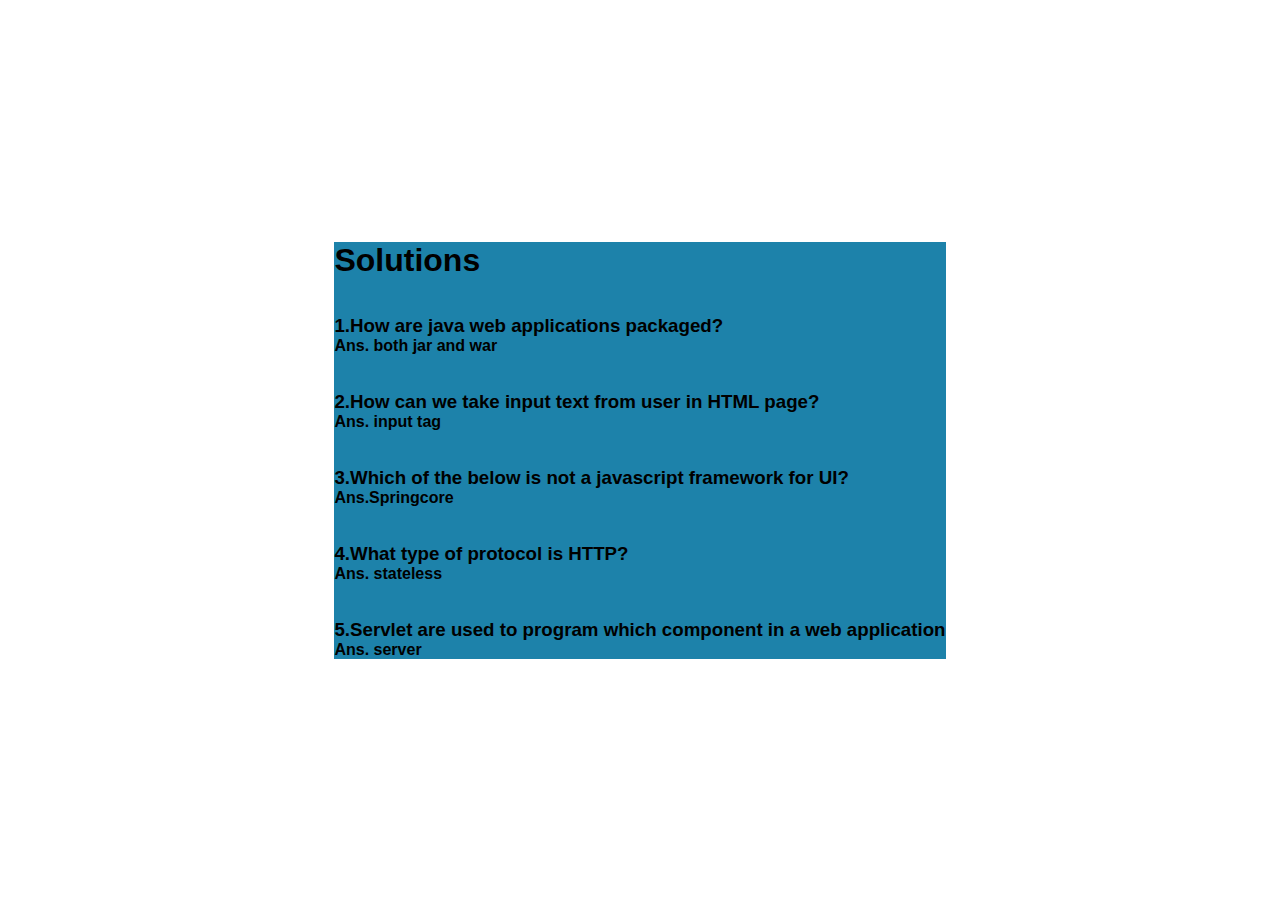
==== review.html @ 6394eb16 "first version of Quiz" ====
<!DOCTYPE html>
<html lang="en">
<head>
    <meta charset="UTF-8">
    <meta name="viewport" content="width=device-width, initial-scale=1.0">
    <title>Review Solutions</title>
    <link rel="stylesheet" href="style.css"/>
</head>
<body>
    <div class="container1">
        <h1><b>Solutions</b></h1>
        <br/>
        <br/>
        <h3>1.How are java web applications packaged?</h3>
        <h4>Ans. both jar and war</h4>
        <br/>
        <br/>

        <h3>2.How can we take input text from user in HTML page?</h3>
        <h4>Ans. input tag</h4>
        <br/>
        <br/>

        <h3>3.Which of the below is not a javascript framework for UI?</h3>
        <h4>Ans.Springcore</h4>
        <br/>
        <br/>

        <h3>4.What type of protocol is HTTP?</h3>
        <h4>Ans. stateless</h4>
        <br/>
        <br/>

        <h3>5.Servlet are used to program which component in a web application</h3>
        <h4>Ans. server</h4>
    </div>
</body>
</html>
---- style.css ----
@import url("https://fonts.googleapis.com/css2?family=Open+Sans:wght@300&display=swap"); 

*{
    margin: 0;
    padding:0;
    box-sizing: border-box;
}

body {
    font-family: 'sans-serif', sans-serif;
    background-image: url("https://i.pinimg.com/originals/6b/6e/6a/6b6e6ad625caf5cfe546a67a2f545231.gif");
    background-size: cover;
    display: flex;
    justify-content: center;
    align-items: center;
    min-height: 100vh;
}
.container{
    width: 750px;
    background-color: rgb(92, 182, 170);
    box-shadow:0 0 50px 0 rgba(0,0, 0, 0.2);
    min-height: 350px;
    padding:50px 50px ;
    border-radius: 10px;
    display:flex;
}
.leftSide,
.rightSide{
    width: 50%;
}
.leftSide img{
    height:300px;
    width:300px;
}
.rightSide h1{
    color:#201414;
    font-size: 32px;
}
.rightSide h2{
    color: #444 ;
    margin:20px auto 10px;
    font-size:25px;
}
.rightSide ul{
    color: #444 ;
    font-size:18px;
    margin-top:600;
    list-style-type: circle;
    list-style-position: inside;
    
}
.rightSide ul li{
    margin-top: 5px;
}
.rightSide a{
    background-color: #dbd9d9;
    border-radius: 100px;
    color:rgb(46, 40, 40);
    font-weight:600;
    width:100%;
    display:inline-block;
    text-align: center;
    padding:15px 0;
    margin-top:25px;
    text-decoration: none;
    outline:none;

}
.box{
    background-color: darkcyan;
    border-radius: 30px;
    box-shadow:0 0 50px 0 rgba(0,0, 0, 0.2);
    min-height: 350px;
    width:540px;
    padding:50px;
}
.title{
    border-bottom: 1px solid #464646;
    color:#464646;
    padding-bottom:10px;
    margin-bottom:20px;
    font-weight:600;
    font-size:24px;
}

.optionBox span{
    background-color:rgb(219, 222, 223);
    border-radius: 10px;
    color:rgb(32, 28, 28);
    border:1px solid,#444;
    padding:10px 15px;
    

}
.header{
    margin-bottom: 30px;
    display:flex;
    justify-content:space-between ;
}
.scoreBox{
    border-radius: 100px;
    padding:10px 15px;
    border:1px solid #444;
    color:#444;
}
.questionBox{
    background-color: rgb(219, 222, 223);
    color:rgb(32, 28, 28);
    border-radius: 10px;
    padding:10px 15px;
}
.optionBox{
    display: grid;
    grid-template-columns: 1fr 1fr;
    margin: 30px 0;
    grid-gap:15px;
}
.footer{
    display: flex;
    justify-content: space-between;
    
}
.footer button{
    background-color: #1da3dd;
    border-radius: 5px;
    padding:7px 15px;
    color:#fff;
    border:0;
    outline:none;
    font-size: 20px;
}
.resultBox{
    margin-bottom: 30px;
    display: grid;
    grid-template-columns: 1fr 1fr;
    grid-row-gap:15px;
    font-size:20px
}
.resultBox *:nth-child(odd){
    text-align:right;
}
.resultBox span{
    font-weight: 600;
}
.buttonBox{
    border-top:1px solid #444;
    
    text-align:center;
}
.buttonBox a{
    background-color:#1da3dd;
    border-radius: 50px;
    border:0;
    text-decoration: none;
    color:#fff;
    outline: none;
    padding: 7px 15px;
    margin-top: 30px;
    display: inline-block;
}
.optionBox span.right{
    background-color: rgb(74, 206, 57);
    border-color: chartreuse;
    color:cornsilk;
}
.optionBox span.wrong{
    background-color: crimson;
    border-color:crimson;
    color:cyan;
}
.container1{
    background-color: rgb(29, 130, 170);
    /* height: auto; */


}
span:hover{
    background-color: rgb(241, 241, 79);
}


@media screen and (max-width:768px){
    .leftSide{
        display: none;
    }
    .container{
        width: 425px;
    }
    .rightSide{
        width:100px;
    }
    .optionBox{
        grid-template-columns: 1fr;
    }
}
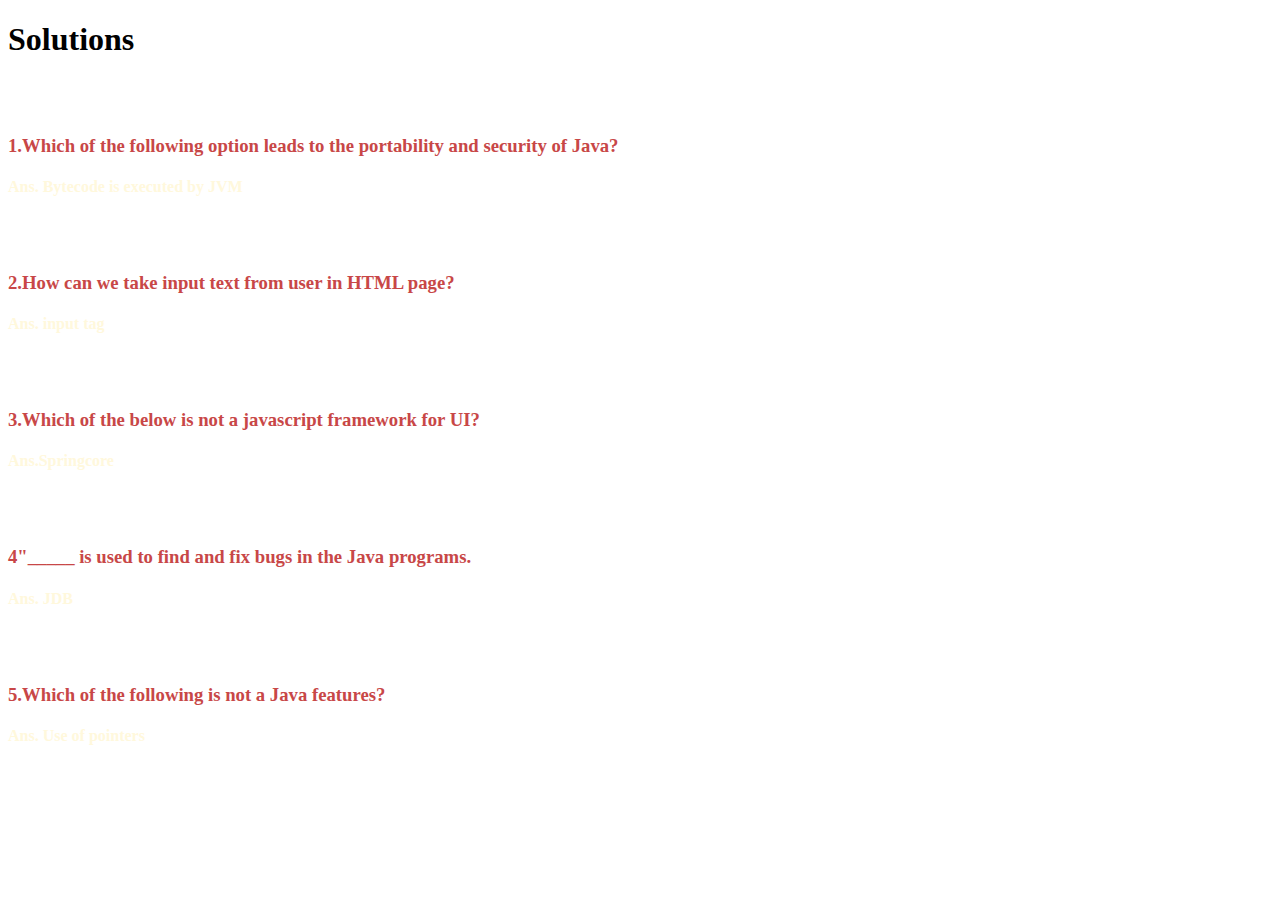
==== commit 4e2dda54: "Update review.html" ====
--- a/review.html
+++ b/review.html
@@ -2,17 +2,37 @@
 <html lang="en">
 <head>
     <meta charset="UTF-8">
+    <meta http-equiv="X-UA-Compatible" content="IE=edge">
     <meta name="viewport" content="width=device-width, initial-scale=1.0">
-    <title>Review Solutions</title>
-    <link rel="stylesheet" href="style.css"/>
-</head>
-<body>
-    <div class="container1">
-        <h1><b>Solutions</b></h1>
+    <link href="https://cdn.jsdelivr.net/npm/bootstrap@5.0.2/dist/css/bootstrap.min.css" rel="stylesheet" integrity="sha384-EVSTQN3/azprG1Anm3QDgpJLIm9Nao0Yz1ztcQTwFspd3yD65VohhpuuCOmLASjC" crossorigin="anonymous">
+
+
+    <style>
+        body{
+            background-image: url("https://i.pinimg.com/originals/6b/6e/6a/6b6e6ad625caf5cfe546a67a2f545231.gif")
+        }
+        h3
+        {
+            color: rgb(200, 71, 71);
+        }
+        h4{
+            color: cornsilk;
+        }
+
+    </style>
+    
+   
+    <title>Document</title>
+    </head>
+    <body>
+    <script src="https://cdn.jsdelivr.net/npm/bootstrap@5.0.2/dist/js/bootstrap.bundle.min.js" integrity="sha384-MrcW6ZMFYlzcLA8Nl+NtUVF0sA7MsXsP1UyJoMp4YLEuNSfAP+JcXn/tWtIaxVXM" crossorigin="anonymous"></script>    
+    <div class="container text-center">
+
+        <h1 class="page-header text-center text-success"><span class="page-header bg-dark">Solutions</span></h1>
         <br/>
         <br/>
-        <h3>1.How are java web applications packaged?</h3>
-        <h4>Ans. both jar and war</h4>
+        <h3>1.Which of the following option leads to the portability and security of Java?</h3>
+        <h4>Ans. Bytecode is executed by JVM</h4>
         <br/>
         <br/>
 
@@ -26,13 +46,15 @@
         <br/>
         <br/>
 
-        <h3>4.What type of protocol is HTTP?</h3>
-        <h4>Ans. stateless</h4>
+        <h3>4"_____ is used to find and fix bugs in the Java programs.</h3>
+        <h4>Ans. JDB</h4>
         <br/>
         <br/>
 
-        <h3>5.Servlet are used to program which component in a web application</h3>
-        <h4>Ans. server</h4>
+        <h3>5.Which of the following is not a Java features?</h3>
+        <h4>Ans. Use of pointers</h4>
     </div>
+    
+
 </body>
-</html>+</html>
